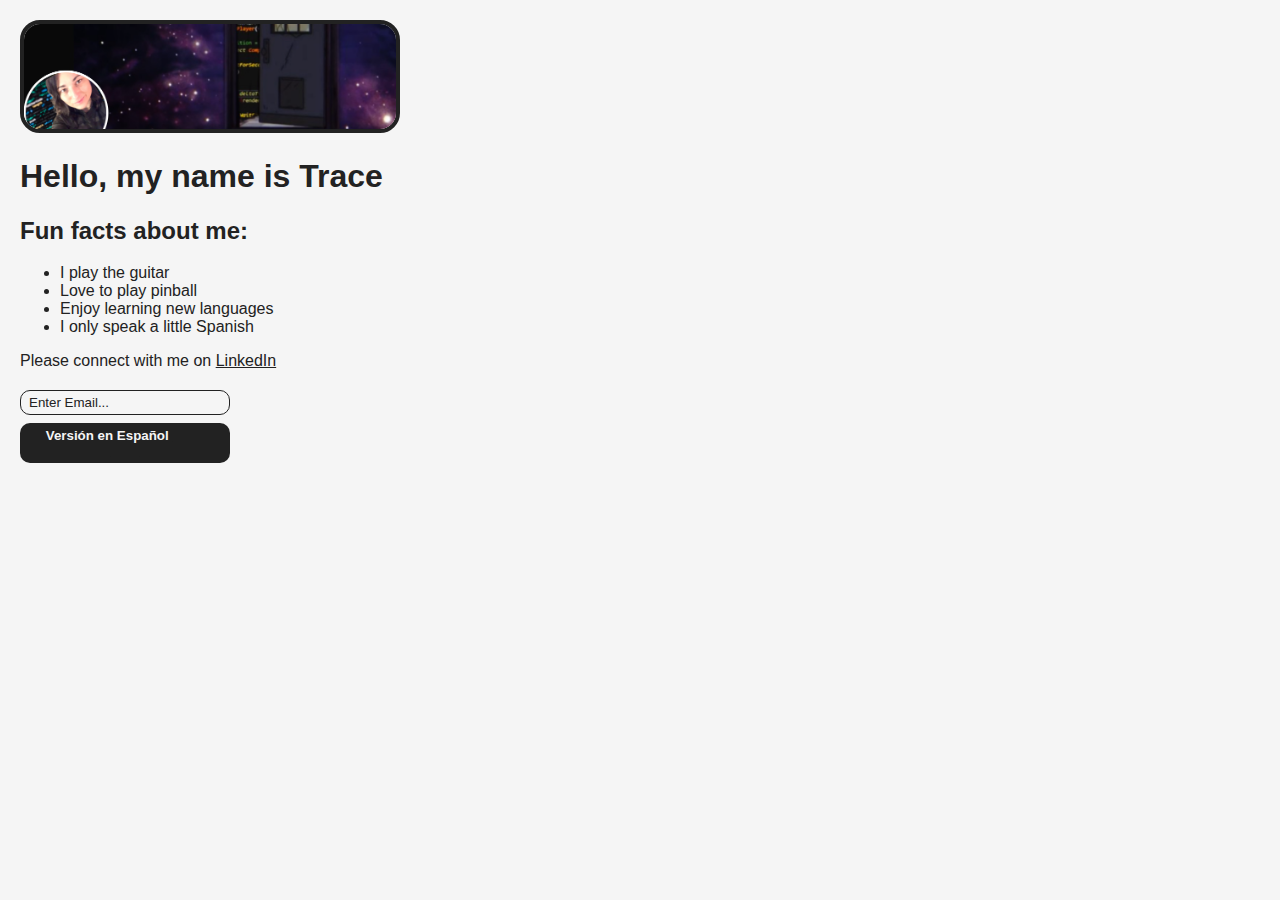
==== Scrimba_Personal_Website/engl.html @ e885089b "added Spanish to English link" ====
<!DOCTYPE html>
<html>
    <head>
        <link rel="stylesheet" href="styles.css">
    </head>

    <body>
        <img src="ScrimbaTrace.png">
        <h1>Hello, my name is Trace</h1>
        <h2>Fun facts about me:</h2>
            <ul>
                <li>I play the guitar</li>
                <li>Love to play pinball</li>
                <li>Enjoy learning new languages</li>
                <li>I only speak a little Spanish</li>
            </ul>
        <p>Please connect with me on
            <a href="https://www.linkedin.com/in/tracy-b-/" target="_blank">LinkedIn</a>
        </p>

        <input type="email" placeholder="Enter Email..."/>
        <button>Versión en Español
            <a href="index.html">Click Here</a>
        </button> 

    </body>
</html>
---- Scrimba_Personal_Website/styles.css ----
:root {
    --superhero: 'Bangers', cursive;
    --fantasy: 'MedievalSharp', cursive;
    --space: 'Orbitron', sans-serif;
    --military: 'Black Ops One', cursive;
    --romantic: 'La Belle Aurore', cursive;
    --scary: 'Creepster', cursive;
    --cowboy: 'Rye', cursive;
    --regular: sans-serif;
    --fantasy: 'MedievalSharp', cursive;
    --font: var(--regular);
    --sharp: 0;
    --soft: 10px;
    --round: 100px;
    
    --image: var(--soft);
    
    --background: #f5f5f5;
    --text: #222222;
    
    --light: var(--background);
    --dark: var(--text);
}


body, html {
    margin: 0;
    padding: 10px;
    background: var(--background);
    color: var(--text);
    font-family: var(--font);
}

img {
    width: 30%;
    border-radius: calc(var(--image) * 2);
    border: 4px solid var(--text);
}

a {
    color: var(--text);
}

input {
    display: block;
    margin: 20px 0 0;
    width: 210px;
    box-sizing: border-box;
    padding: 4px 8px;
    border-width: 1px; 
    border-style: solid;
    border-color:  var(--text);
    color: var(--text);
    background: none;
    border-radius: var(--image);
    font-family: var(--font);
}

::placeholder {
    color: var(--text);
}

button {
    border-radius: var(--image);
    padding: 5px 10px;
    border: none;
    background: var(--text);
    color: var(--background);
    font-weight: bold;
    box-sizing: border-box;
    display: block;
    margin: 8px 0;
    cursor: pointer;
    font-family: var(--font);
    width: 210px;
    
}
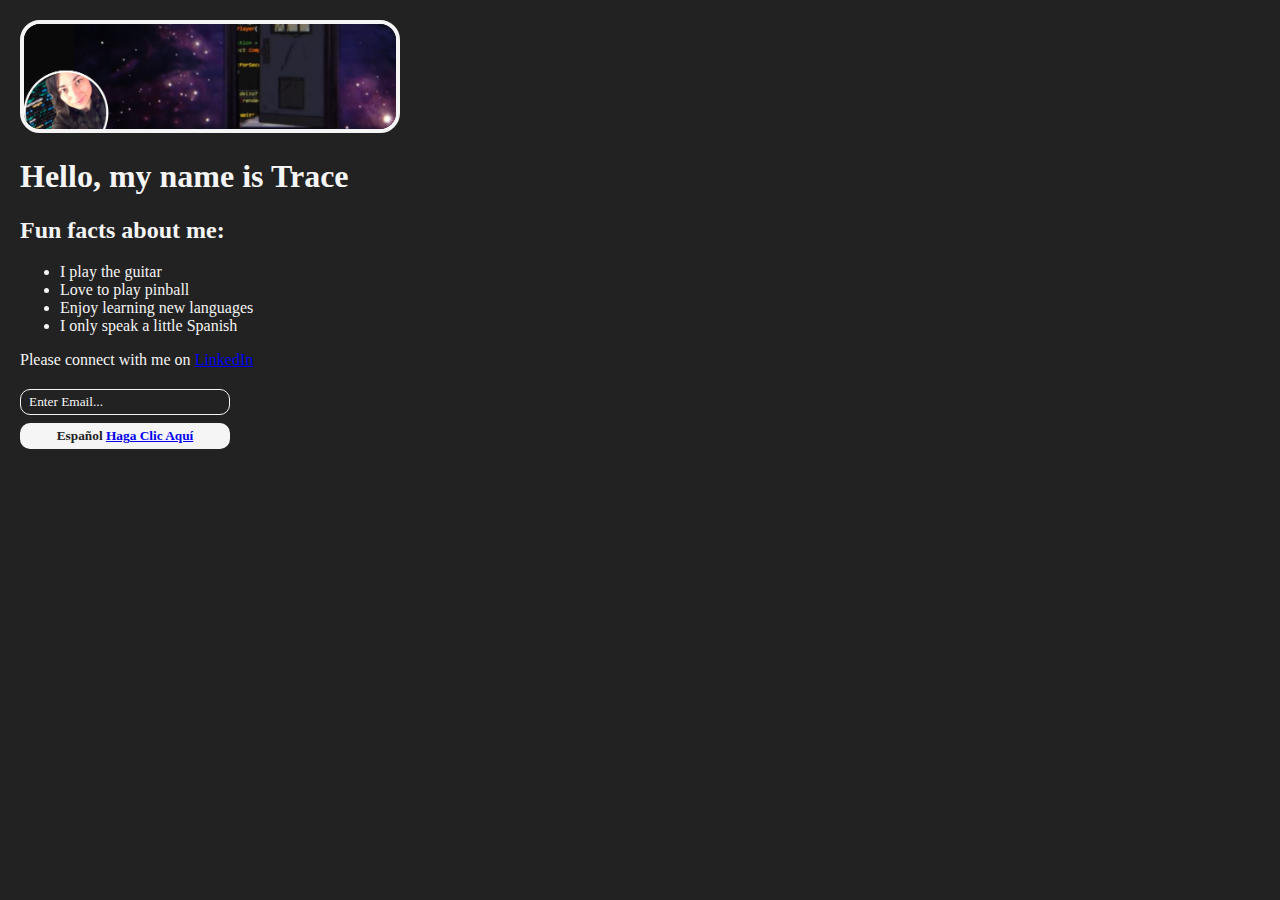
==== commit 50c7514b: "changed styling" ====
--- a/Scrimba_Personal_Website/engl.html
+++ b/Scrimba_Personal_Website/engl.html
@@ -19,9 +19,11 @@
         </p>
 
         <input type="email" placeholder="Enter Email..."/>
-        <button>Versión en Español
-            <a href="index.html">Click Here</a>
+        <button>Español
+            <a href="index.html">Haga Clic Aquí</a>
         </button> 
+        <script src="index.js"></script>
 
     </body>
-</html>+</html>
+
--- a/Scrimba_Personal_Website/styles.css
+++ b/Scrimba_Personal_Website/styles.css
@@ -38,7 +38,7 @@
 }
 
 a {
-    color: var(--text);
+    color: rgb(59, 4, 135) (--text);
 }
 
 input {
@@ -75,3 +75,6 @@
     width: 210px;
     
 }
+
+
+
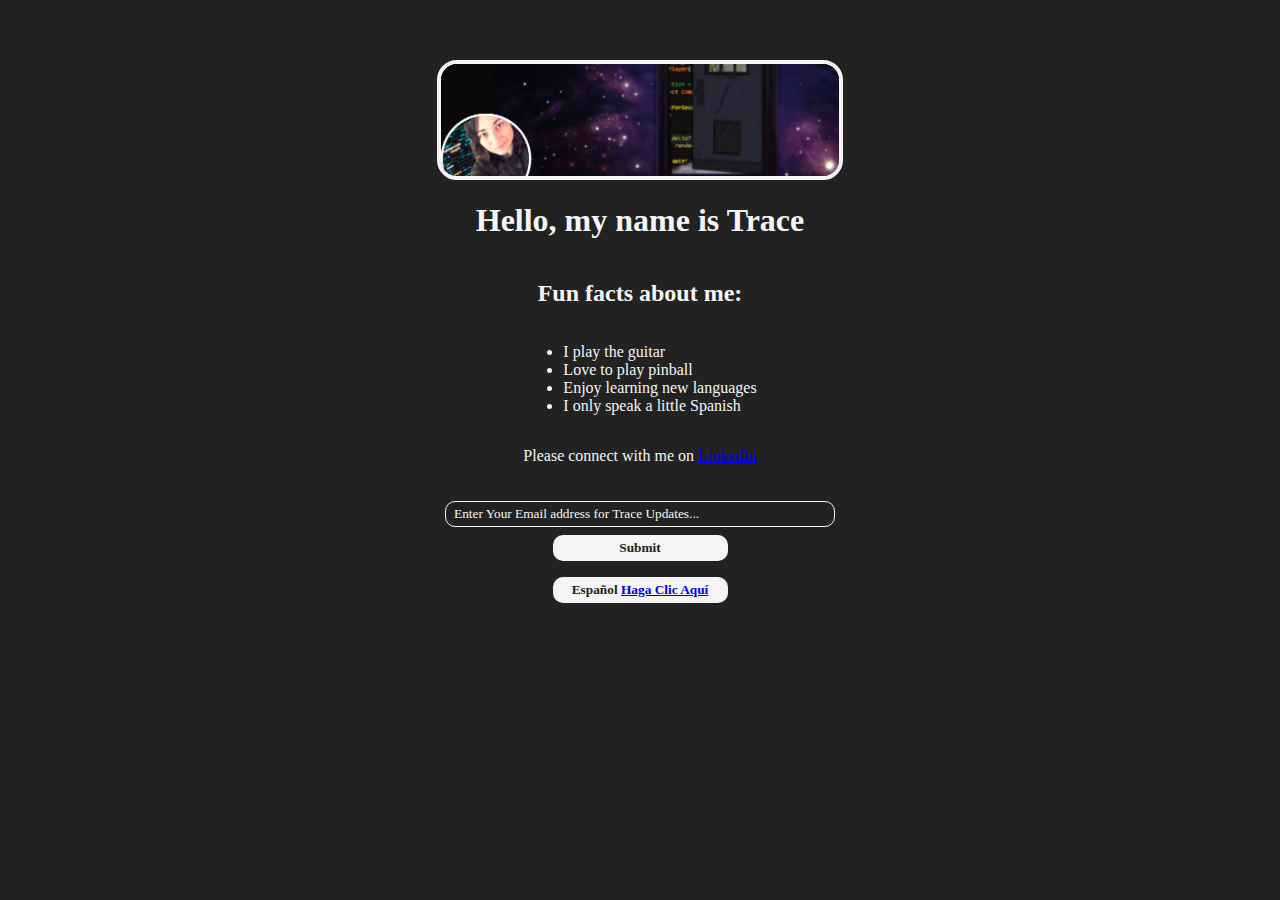
==== commit 3a12e62b: "positioning, sizes,text changes, flex" ====
--- a/Scrimba_Personal_Website/engl.html
+++ b/Scrimba_Personal_Website/engl.html
@@ -2,13 +2,15 @@
 <html>
     <head>
         <link rel="stylesheet" href="styles.css">
+        <title>Trace Page</title>
+        <link href="https://fonts.googleapis.com/css?family=Creepster&family=La+Belle+Aurore&family=MedievalSharp display=swap" rel="stylesheet">
     </head>
 
     <body>
         <img src="ScrimbaTrace.png">
-        <h1>Hello, my name is Trace</h1>
-        <h2>Fun facts about me:</h2>
-            <ul>
+        <h1 id="myNameHeader">Hello, my name is Trace</h1>
+        <h2 id="funFactsHeader">Fun facts about me:</h2>
+            <ul id="factsList">
                 <li>I play the guitar</li>
                 <li>Love to play pinball</li>
                 <li>Enjoy learning new languages</li>
@@ -17,8 +19,9 @@
         <p>Please connect with me on
             <a href="https://www.linkedin.com/in/tracy-b-/" target="_blank">LinkedIn</a>
         </p>
-
-        <input type="email" placeholder="Enter Email..."/>
+        
+        <input type="email" placeholder="Enter Your Email address for Trace Updates..."/>
+        <button>Submit</button>
         <button>Español
             <a href="index.html">Haga Clic Aquí</a>
         </button> 
--- a/Scrimba_Personal_Website/styles.css
+++ b/Scrimba_Personal_Website/styles.css
@@ -24,7 +24,11 @@
 
 
 body, html {
-    margin: 0;
+    display:flex;
+    flex-direction: column;
+    justify-content: center;
+    align-items: center;
+    margin: 20px;
     padding: 10px;
     background: var(--background);
     color: var(--text);
@@ -32,10 +36,25 @@
 }
 
 img {
-    width: 30%;
+    width: 45%;
     border-radius: calc(var(--image) * 2);
     border: 4px solid var(--text);
 }
+
+/*
+#myNameHeader {
+    text-align: center;
+    display: block;
+    margin: 0px;
+
+}
+
+#funFactsHeader {
+    text-align: center;
+    display: block;
+    margin: 22px;
+}
+*/
 
 a {
     color: rgb(59, 4, 135) (--text);
@@ -44,7 +63,7 @@
 input {
     display: block;
     margin: 20px 0 0;
-    width: 210px;
+    width: 390px;
     box-sizing: border-box;
     padding: 4px 8px;
     border-width: 1px; 
@@ -72,7 +91,7 @@
     margin: 8px 0;
     cursor: pointer;
     font-family: var(--font);
-    width: 210px;
+    width: 175px;
     
 }
 
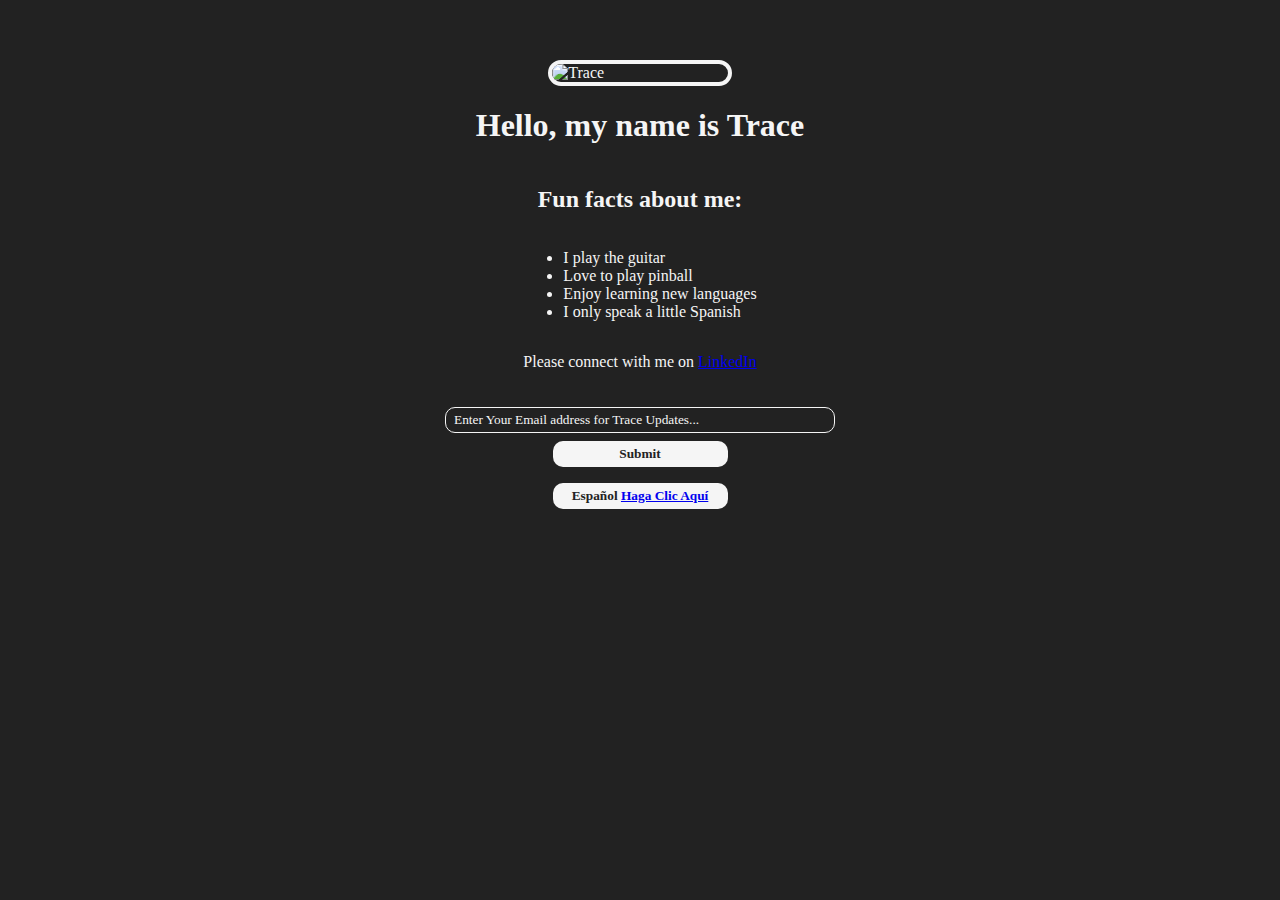
==== commit 9691cbfa: "added alt and removed some css" ====
--- a/Scrimba_Personal_Website/engl.html
+++ b/Scrimba_Personal_Website/engl.html
@@ -3,11 +3,15 @@
     <head>
         <link rel="stylesheet" href="styles.css">
         <title>Trace Page</title>
-        <link href="https://fonts.googleapis.com/css?family=Creepster&family=La+Belle+Aurore&family=MedievalSharp display=swap" rel="stylesheet">
+        <!--<link href="https://fonts.googleapis.com/css2?family=Bangers&family=
+            Black+Ops+One&family=Creepster&family=La+Belle+Aurore&family=MedievalSharp&
+            family=Orbitron&family=Rye&display=swap" rel="stylesheet">-->
+        <script src="index.js"></script>
     </head>
 
     <body>
-        <img src="ScrimbaTrace.png">
+        <img src="scrimbaTrace.png"
+             alt="Trace " >
         <h1 id="myNameHeader">Hello, my name is Trace</h1>
         <h2 id="funFactsHeader">Fun facts about me:</h2>
             <ul id="factsList">
@@ -17,7 +21,7 @@
                 <li>I only speak a little Spanish</li>
             </ul>
         <p>Please connect with me on
-            <a href="https://www.linkedin.com/in/tracy-b-/" target="_blank">LinkedIn</a>
+            <a class="a" href="https://www.linkedin.com/in/tracy-b-/" target="_blank">LinkedIn</a>
         </p>
         
         <input type="email" placeholder="Enter Your Email address for Trace Updates..."/>
@@ -25,8 +29,7 @@
         <button>Español
             <a href="index.html">Haga Clic Aquí</a>
         </button> 
-        <script src="index.js"></script>
-
+        
     </body>
 </html>
 
--- a/Scrimba_Personal_Website/styles.css
+++ b/Scrimba_Personal_Website/styles.css
@@ -1,11 +1,5 @@
 :root {
-    --superhero: 'Bangers', cursive;
-    --fantasy: 'MedievalSharp', cursive;
-    --space: 'Orbitron', sans-serif;
-    --military: 'Black Ops One', cursive;
-    --romantic: 'La Belle Aurore', cursive;
-    --scary: 'Creepster', cursive;
-    --cowboy: 'Rye', cursive;
+   
     --regular: sans-serif;
     --fantasy: 'MedievalSharp', cursive;
     --font: var(--regular);
@@ -40,21 +34,6 @@
     border-radius: calc(var(--image) * 2);
     border: 4px solid var(--text);
 }
-
-/*
-#myNameHeader {
-    text-align: center;
-    display: block;
-    margin: 0px;
-
-}
-
-#funFactsHeader {
-    text-align: center;
-    display: block;
-    margin: 22px;
-}
-*/
 
 a {
     color: rgb(59, 4, 135) (--text);
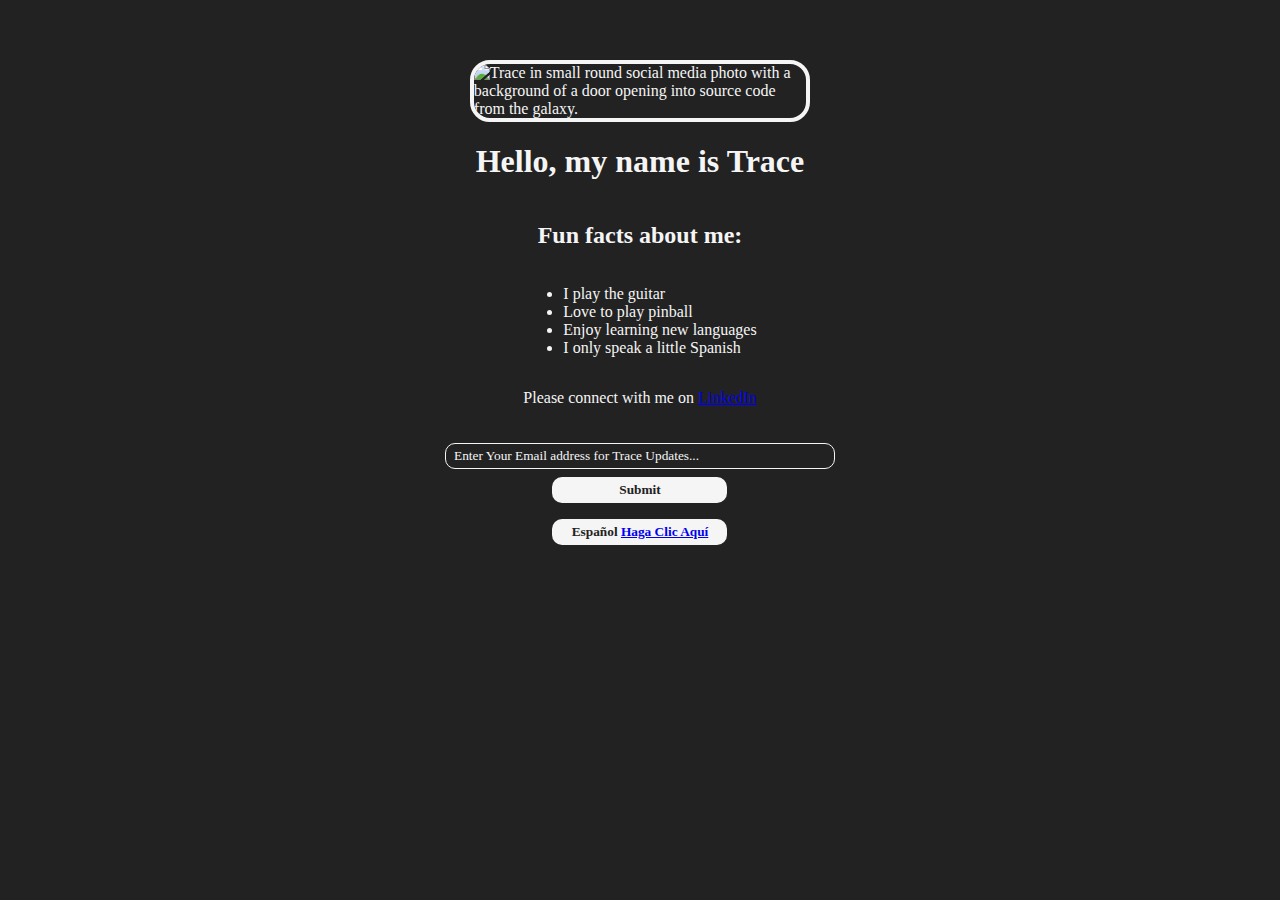
==== commit c3505079: ""commit"" ====
--- a/Scrimba_Personal_Website/engl.html
+++ b/Scrimba_Personal_Website/engl.html
@@ -11,7 +11,7 @@
 
     <body>
         <img src="scrimbaTrace.png"
-             alt="Trace " >
+             alt="Trace in small round social media photo with a background of a door opening into source code from the galaxy.">
         <h1 id="myNameHeader">Hello, my name is Trace</h1>
         <h2 id="funFactsHeader">Fun facts about me:</h2>
             <ul id="factsList">
